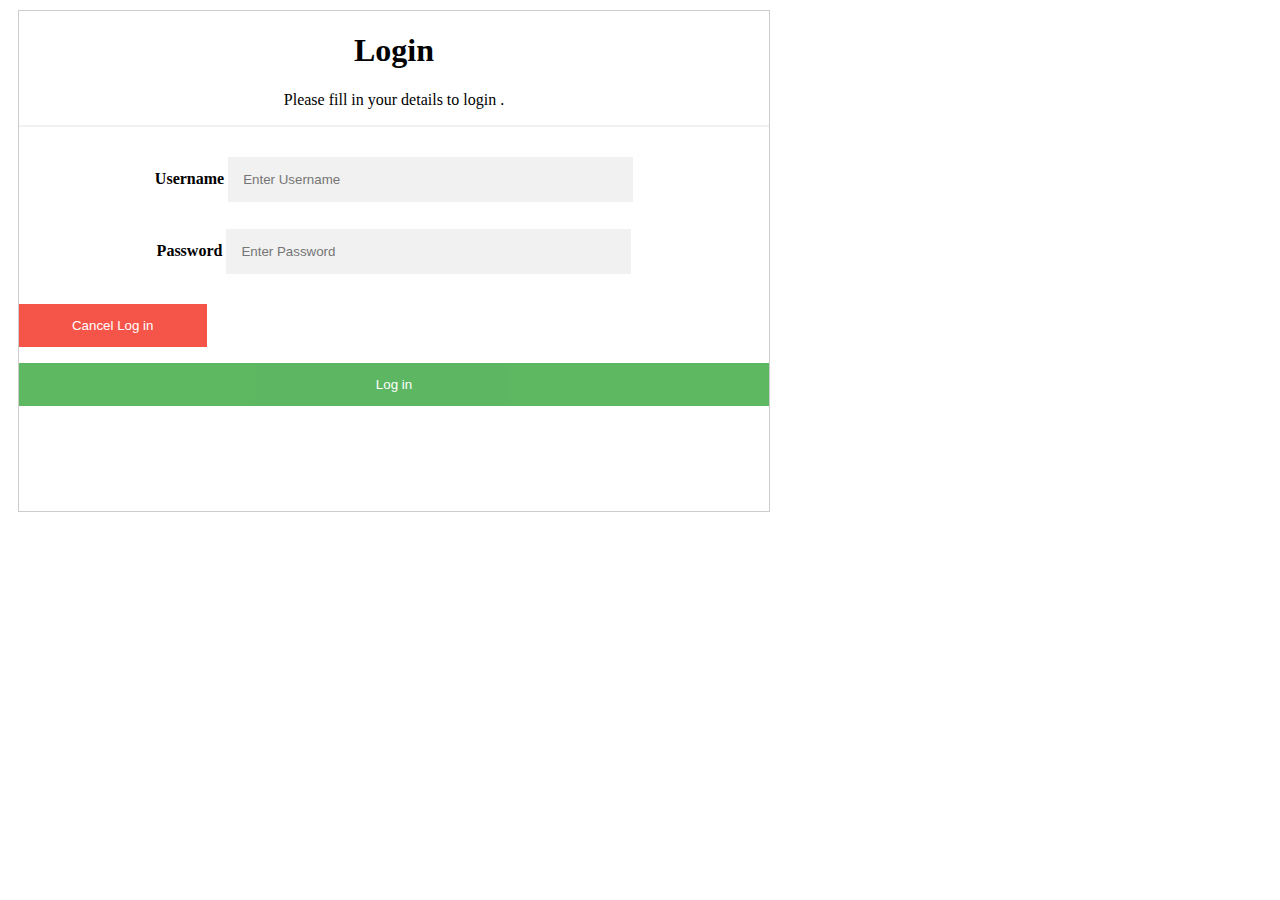
==== login.html @ 08e288aa "made login page  and connection" ====
<!DOCTYPE html>
<html lang="en">
  <head>
    <meta charset="utf-8">
    <title>Login Page</title>
    <meta name="description" content="">
    <link rel="stylesheet" type="text/css" href="login.css">
    
  </head>
  <body>
    <!-- Content -->
 
<body>
  
<div class="formwrap">
  <form name="login" action="login.php" method="post">
  
    <h1>Login</h1>
    <p>Please fill in your details to login .</p>
    <hr>

    <label for="username"><span><b>Username</b></span></label>
    <input type="text" placeholder="Enter Username" name="user_name" required maxlength="20"> <br> <!-- maxlength 20 because of security-->
        
    <label for="psw"><span><b>Password</b></span></label>
    <input type="password" placeholder="Enter Password" name="user_password" required><br>     
    
    
    <!-- Optional, probably use later
     <label>
     <input type="checkbox" checked="checked" name="remember" style="margin-bottom:15px"> Remember me
    </label> -->
    
    <!-- <p>By creating an account you agree to our <a href="#" style="color:darkorange">Terms & Privacy</a>.</p> optional -->

    <div class="clearfix">
      <button type="button" class="cancelbtn">Cancel Log in</button>
      <button type="submit" class="loginBtn" >Log in</button>
    </div>
  </form>
  
</div>


</body>
</html>
---- login.css ----
form { 
  border: 1px solid #ccc;
  margin: 10px; 
  box-sizing: content-box;
  text-align: center;
  width: 750px;
  height: 500px;
  } 
    
input[type=text], input[type=password] {
  width: 50%;
  padding: 15px;
  margin: 5px 0 22px 0;
  display: inline-block;
  border: none;
  background: #f1f1f1;
}

input[type=text]:focus, input[type=password]:focus {
  background-color: #ddd;
  outline: none;
}

hr {
  border: 1px solid #f1f1f1;
  margin-bottom: 25px;
}

button {
  background-color: #4CAF50;
  color: white;
  padding: 14px 20px;
  margin: 8px 0;
  border: none;
  cursor: pointer;
  width: 100%;
  opacity: 0.9;
}

button:hover {
    opacity:1;
}
  
/* Extra styles for the cancel button */
.cancelbtn {
    padding: 14px 20px;
    background-color: #f44336;
}
  
 /* Float cancel and signup buttons and add an equal width */
.cancelbtn, .signupbtn {
    float: left;
    width: 25%;
}
  
  /* Clear floats */
.clearfix::after {
    content: "";
    clear: both;
    display: table;
}
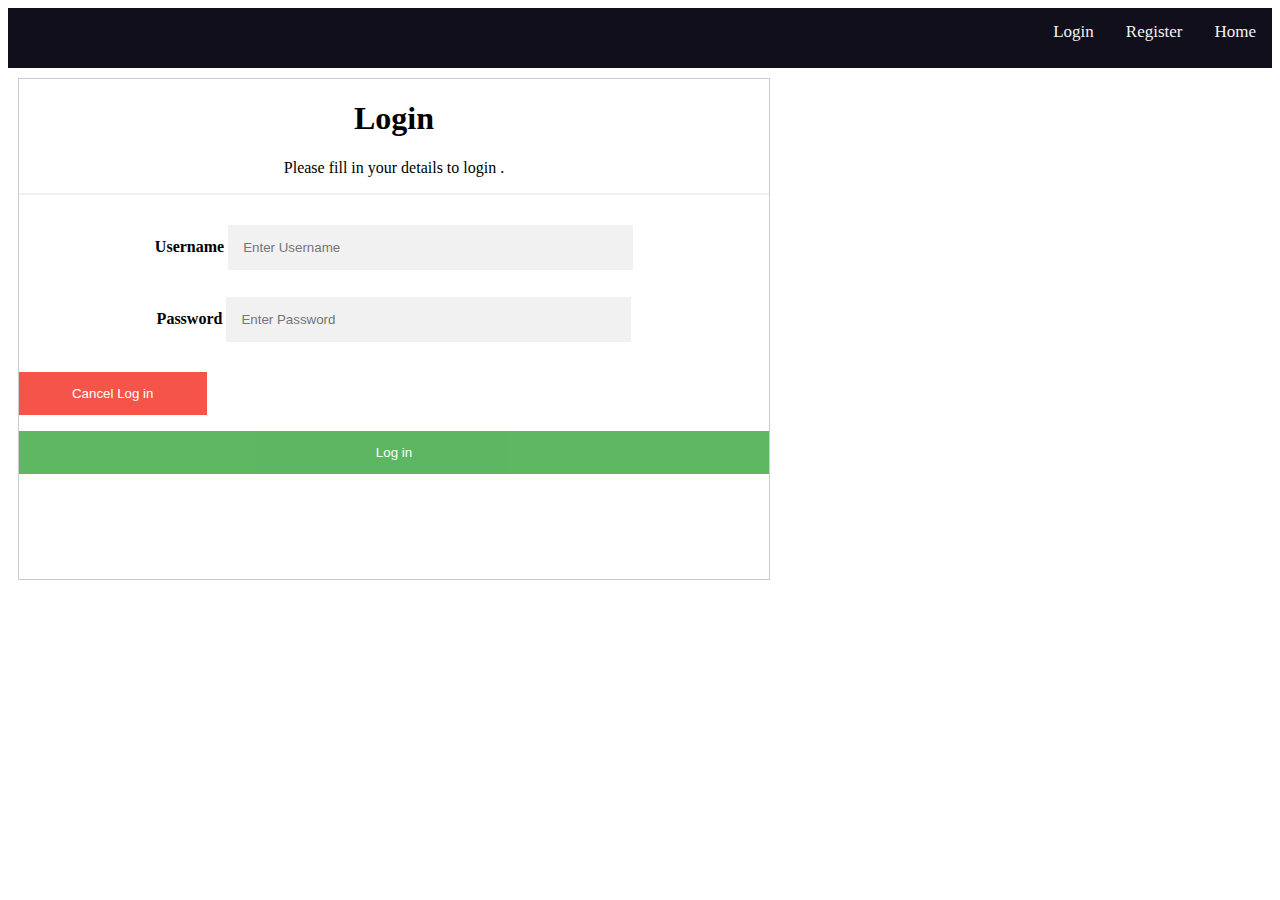
==== commit 7557259c: "added product links, changed colors" ====
--- a/login.html
+++ b/login.html
@@ -5,11 +5,21 @@
     <title>Login Page</title>
     <meta name="description" content="">
     <link rel="stylesheet" type="text/css" href="login.css">
+    <link href="https://fonts.googleapis.com/css?family=Open+Sans" rel="stylesheet">
+    <link rel="stylesheet" href="https://use.fontawesome.com/releases/v5.5.0/css/all.css" integrity="sha384-B4dIYHKNBt8Bc12p+WXckhzcICo0wtJAoU8YZTY5qE0Id1GSseTk6S+L3BlXeVIU" crossorigin="anonymous">
     
   </head>
   <body>
-    <!-- Content -->
- 
+     <!-- Nav Start-->
+     <nav>
+        <div class="navbar">
+            <a href="index.html">Home</a>
+            <!-- <a href="#">Contact</a> -->
+            <a href="register.html">Register<i class="fas fa-user-plus"></i></a>
+            <a href="login.html">Login<i class="fa fa-fw fa-user"></i></a>
+        </div>
+    </nav>
+    <!-- Nav End--> 
 <body>
   
 <div class="formwrap">
--- a/login.css
+++ b/login.css
@@ -1,3 +1,32 @@
+.navbar {
+  background-color: #120F1D;
+  overflow: hidden;
+  height: 60px;
+}
+
+.navbar a {
+  float: right;
+  color: #f2f2f2;
+  text-align: center;
+  padding: 14px 16px;
+  text-decoration: none;
+  font-size: 17px;
+}
+  
+.navbar a:hover {
+  color: black;
+  color: white;
+  text-decoration: underline;
+  text-decoration-color: orangered;
+}
+  
+.navbar a.active {
+  background-color: #efefef;
+  color: white;
+  text-decoration: underline;
+  text-decoration-color: orangered;
+}
+
 form { 
   border: 1px solid #ccc;
   margin: 10px; 
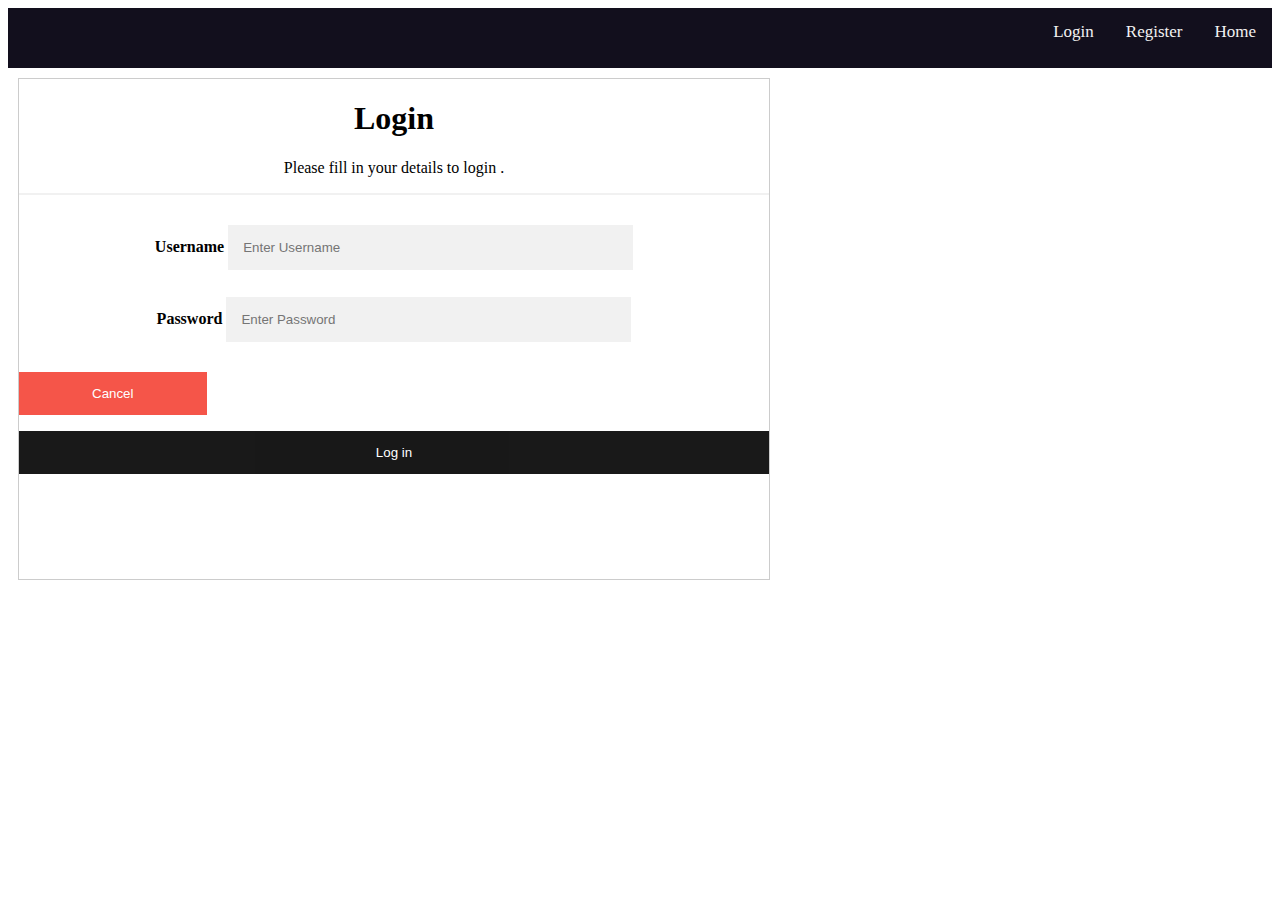
==== commit 5a2c0a53: "made footer with social media links" ====
--- a/login.html
+++ b/login.html
@@ -44,7 +44,7 @@
     <!-- <p>By creating an account you agree to our <a href="#" style="color:darkorange">Terms & Privacy</a>.</p> optional -->
 
     <div class="clearfix">
-      <button type="button" class="cancelbtn">Cancel Log in</button>
+      <button type="button" class="cancelbtn">Cancel</button>
       <button type="submit" class="loginBtn" >Log in</button>
     </div>
   </form>
--- a/login.css
+++ b/login.css
@@ -56,7 +56,7 @@
 }
 
 button {
-  background-color: #4CAF50;
+  background-color: black;
   color: white;
   padding: 14px 20px;
   margin: 8px 0;
@@ -67,25 +67,26 @@
 }
 
 button:hover {
-    opacity:1;
+  opacity:1;
 }
-  
+
 /* Extra styles for the cancel button */
 .cancelbtn {
-    padding: 14px 20px;
-    background-color: #f44336;
+  padding: 14px 20px;
+  background-color: #f44336;
 }
-  
- /* Float cancel and signup buttons and add an equal width */
+
+/* Float cancel and signup buttons and add an equal width */
 .cancelbtn, .signupbtn {
-    float: left;
-    width: 25%;
+  float: left;
+  width: 25%;
 }
-  
-  /* Clear floats */
+
+/* Clear floats */
 .clearfix::after {
-    content: "";
-    clear: both;
-    display: table;
+  content: "";
+  clear: both;
+  display: table;
 }
+
   